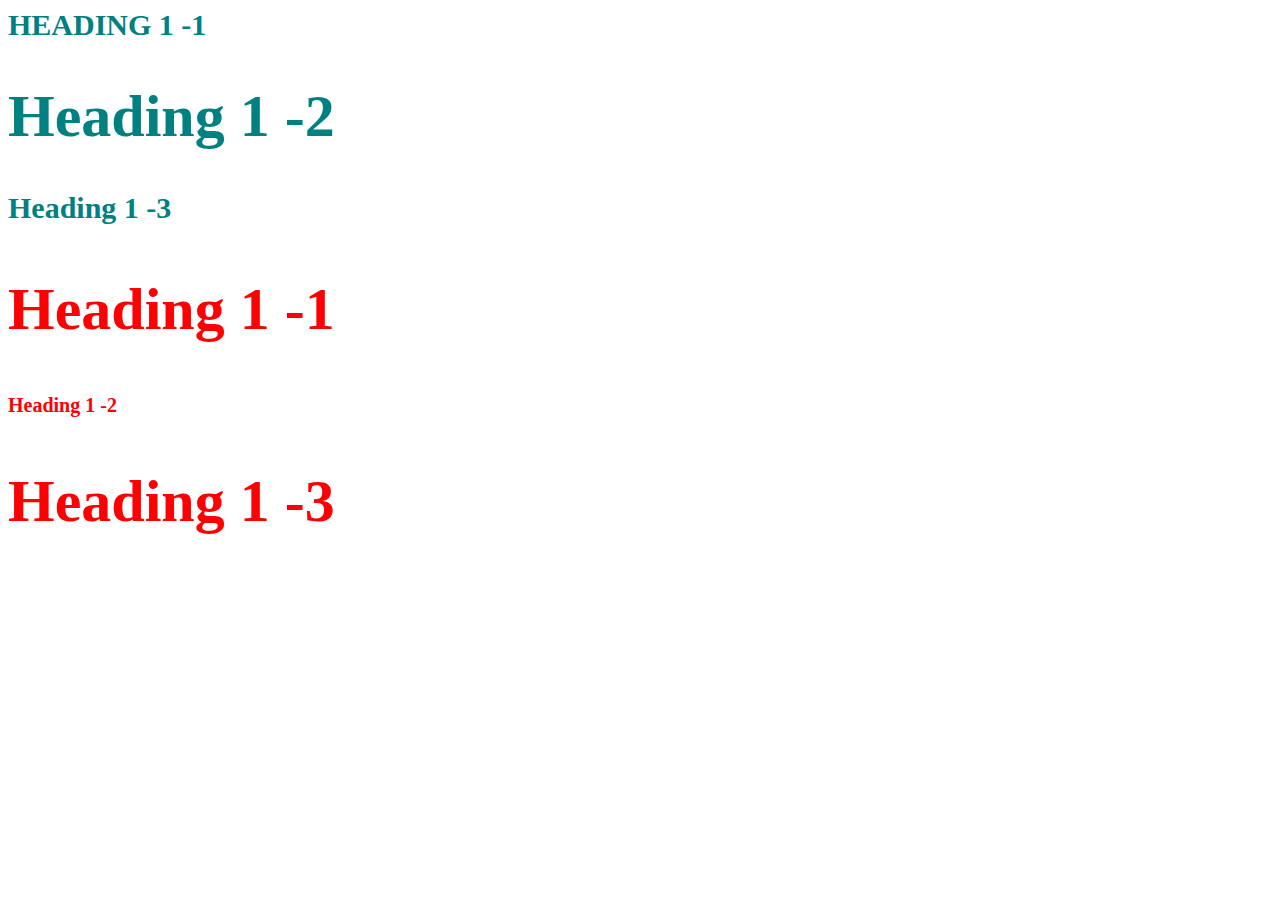
==== styleTest.html @ ce5ad4c3 "created css html page and css file" ====
<html>
    <head>
        <title>Style Test</title>
        <style type="text/css">
            h1{
                font-size: 30px;
                color: teal;
            }
            h2{
                color: red;
                font-size: 20px;
            }
            .big{
                font-size: 60px;
            }
            .uppercase{
                text-transform: uppercase;
            }
        </style>
    </head>
    <body>
        <h1 class="uppercase">Heading 1 -1</h1>
        <h1 class='big'>Heading 1 -2</h1>
        <h1>Heading 1 -3</h1>
        <h2 class='big'>Heading 1 -1</h2>
        <h2>Heading 1 -2</h2>
        <h2 class='big'>Heading 1 -3</h2>
    </body>
</html>
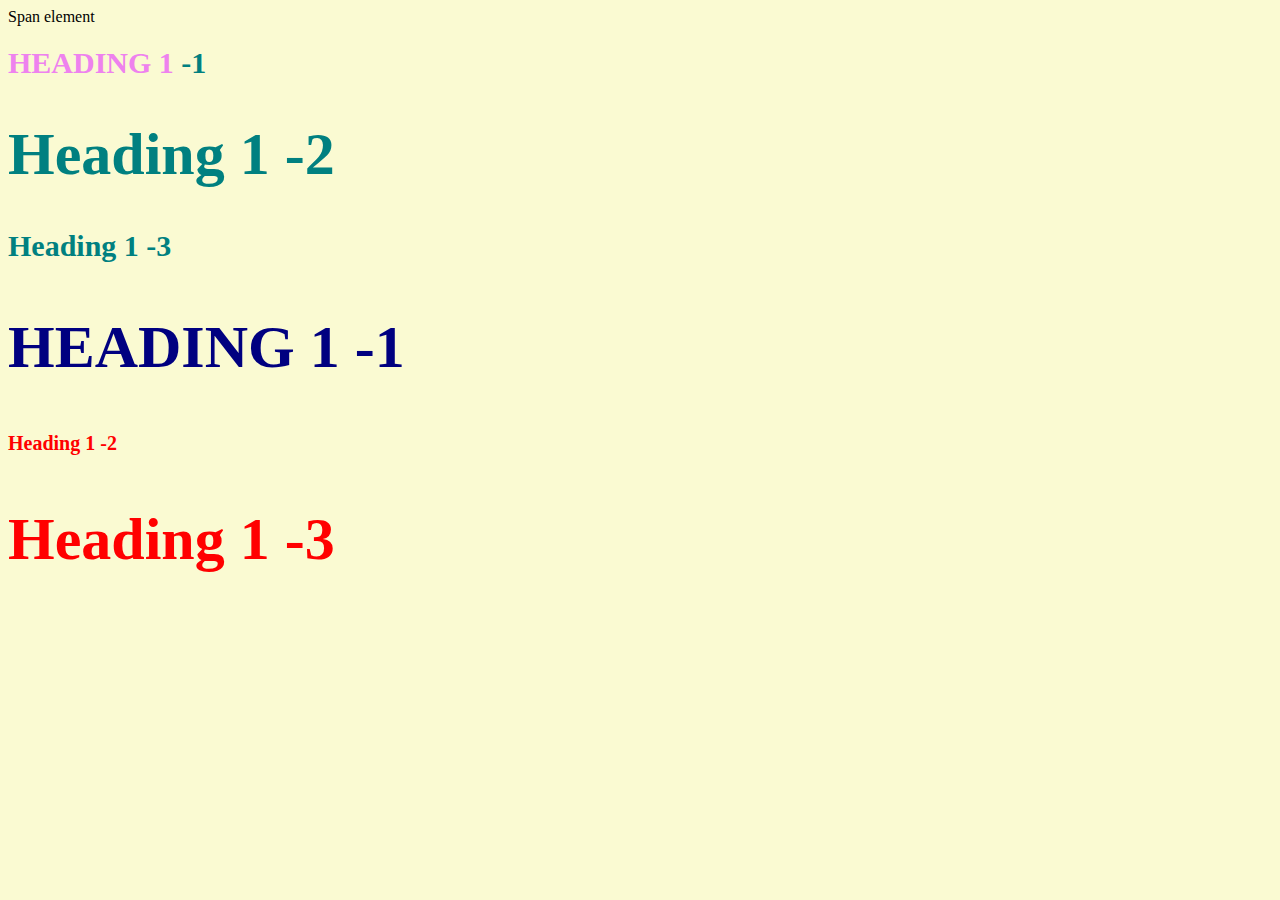
==== commit 587ed8b8: "the backbone of the website" ====
--- a/styleTest.html
+++ b/styleTest.html
@@ -1,28 +1,14 @@
 <html>
     <head>
         <title>Style Test</title>
-        <style type="text/css">
-            h1{
-                font-size: 30px;
-                color: teal;
-            }
-            h2{
-                color: red;
-                font-size: 20px;
-            }
-            .big{
-                font-size: 60px;
-            }
-            .uppercase{
-                text-transform: uppercase;
-            }
-        </style>
+        <link rel="stylesheet" type="text/css" href="css/test.css">
     </head>
     <body>
-        <h1 class="uppercase">Heading 1 -1</h1>
+       <span>Span element</span>
+        <h1 class="uppercase"> <span>Heading 1</span> -1</h1>
         <h1 class='big'>Heading 1 -2</h1>
         <h1>Heading 1 -3</h1>
-        <h2 class='big'>Heading 1 -1</h2>
+        <h2 class='big uppercase'>Heading 1 -1</h2>
         <h2>Heading 1 -2</h2>
         <h2 class='big'>Heading 1 -3</h2>
     </body>
--- a/css/test.css
+++ b/css/test.css
@@ -0,0 +1,25 @@
+body{
+    background-color: lightgoldenrodyellow;
+}
+
+h1{
+    font-size: 30px;
+    color: teal;
+}
+h2{
+    color: red;
+    font-size: 20px;
+}
+.big{
+    font-size: 60px;
+}
+.uppercase{
+    text-transform: uppercase;
+}
+.big.uppercase{
+    color: navy
+}
+h1 span{
+    color: violet;
+
+}